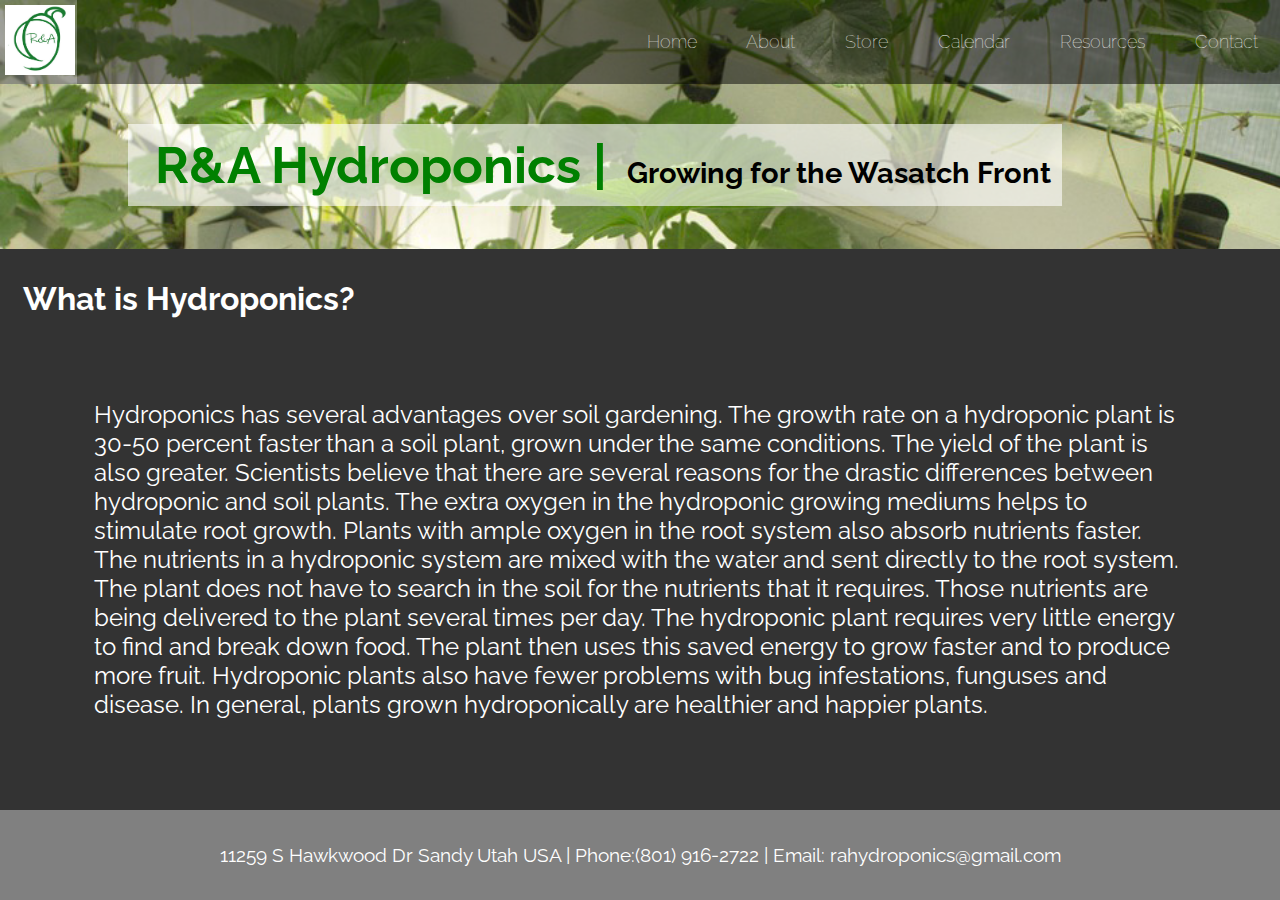
==== About.html @ edbda9c4 "Add files via upload" ====
<!DOCTYPE html>
<html lang="en">

<head>
    <meta charset="UTF-8">
    <meta http-equiv="X-UA-Compatible" content="IE=edge">
    <meta name="viewport" content="width=device-width, initial-scale=1.0">
    <title>RAHydroponics</title>
    <link rel="stylesheet" href="styles.css">
    <link rel="preconnect" href="https://fonts.gstatic.com">

</head>

<body>
    <header class="main-header">

        <nav class="nav main-nav">
            <a href="Index.html"> <img src="logo4.jpg" alt="logo" width="70" height="70"></a>
            <ul>
                <li><a href="index.html">Home</a></li>
                <li><a href="About.html">About</a></li>
                <li><a href="Store.html">Store</a></li>
                <li><a href="Calendar.html">Calendar</a></li>
                <li><a href="Resources.html">Resources</a></li>
                <li><a href="Contact.html">Contact</a></li>
            </ul>
        </nav>

        <div class="subheader">
            <div class="subheader-text-block">
                <h1>R&A Hydroponics |</h1>
                <h2> Growing for the Wasatch Front</h2>
                </h1>
            </div>

        </div>

    </header>




    <main>
        <div class="info">
            <h1>What is Hydroponics?</h1>
            <facts>
                <p>
                    Hydroponics has several advantages over soil gardening. The growth rate on a hydroponic
                    plant
                    is 30-50 percent faster than a soil plant, grown under the same conditions. The yield of the plant
                    is
                    also
                    greater. Scientists believe that there are several reasons for the drastic differences between
                    hydroponic
                    and soil plants. The extra oxygen in the hydroponic growing mediums helps to stimulate root growth.
                    Plants
                    with ample oxygen in the root system also absorb nutrients faster. The nutrients in a hydroponic
                    system
                    are
                    mixed with the water and sent directly to the root system. The plant does not have to search in the
                    soil
                    for
                    the nutrients that it requires. Those nutrients are being delivered to the plant several times per
                    day.
                    The
                    hydroponic plant requires very little energy to find and break down food. The plant then uses this
                    saved
                    energy to grow faster and to produce more fruit. Hydroponic plants also have fewer problems with bug
                    infestations, funguses and disease. In general, plants grown hydroponically are healthier and
                    happier
                    plants.
                </p>
            </facts>
        </div>
    </main>

    <div class="footer">
        <p>
            11259 S Hawkwood Dr Sandy Utah USA | Phone:(801) 916-2722 | Email: rahydroponics@gmail.com
        </p>
    </div>

</body>

</html>
---- styles.css ----
@import url('https://fonts.googleapis.com/css2?family=Raleway&display=swap');

:root {
  --clr-neutral-900:hsl(207,19%,9%);
  --clr-neutral-100:hsl(0,0%,100%);
  --clr-accent-400:hsl(142,90%,61%);

  --clr-bkOpac-200: rgba(0,0,0, .5);
  --clr-navHov-300: rgba(250,250,250, .3);
  }
  
  *,
  *::before,
  *::after {
      box-sizing: border-box;
      font-family: Raleway;
  }


html,body {
  margin:0;
  padding:0;
  height: 100%;
}


body {
  display: grid;
  min-height: 100vh;
  background:#333;
  color: #ffff;
  display: flex;
   flex-direction: column;
  
}

main {
  grid-template-columns: 75% 25%;
  padding: 10px;
  flex: 1 0 auto; 
}



/* ----Nav bar----- */
.nav {
  display: grid;
  grid-template-columns: 6% 94%;
  background-color: var(--clr-bkOpac-200);
  
}

.nav ul {
    margin: 0;
    text-align: Right;
    align-self:center;
}

.nav li {
    display: inline;
}

.nav a {
    display: inline-block;
    color:white;
    padding: .3rem;
    text-decoration: none;
}

.nav a:hover {
    background-color: var(--clr-navHov-300);
}

  .main-nav {
    text-align: left;
    font-size: 1.1em;
    font-weight: lighter;
   
  }

  .main-nav li{
    padding: 0 1em;
  }
  /* ----Title Section on Nav bar----- */
  .main-header {
    text-align: center;
    background-image: url("hydros2.jpg");
    background-size: cover;
    padding-bottom: 5px;
  }

  /* ----SubHeader Block Containing Title----- */

  .subheader {
    padding: 1em;
    display: flex;
    width: 100%;
    height: 10em;
    position: relative;
   }

  .subheader-text-block {
    background-color: rgba(255,255,255, .6);
    text-align:center;
    position:absolute;
    top: 25%;
    left: 10%;
    padding:.7em;
  }

  .subheader-text-block h1{
    font-size: 3.2rem;
    padding:1rem;
    display: inline;
    color: green;
  }

  .subheader-text-block h2{
    font-size: 1.8rem;
    display: inline;
    padding: right 10px;
    color:black;
  }

/* ----Main info ----- */

.info {
  margin: 1%;
}


p{
    margin: 10px;
    /* font-size: 1.5rem; */
    padding: 5%
  }

facts{
  font-size: 1.5rem;
}
  
  .footer {
    position: relative;
    left: 0;
    bottom: 0;
    width: 100%;
    background-color:grey;
    color: white;
    text-align: center;
    flex-shrink:0;
    padding: 5px;
  }

  .footer p{
    background-color: grey;
    padding:1em;
    font-size:1.2em;
   
  }
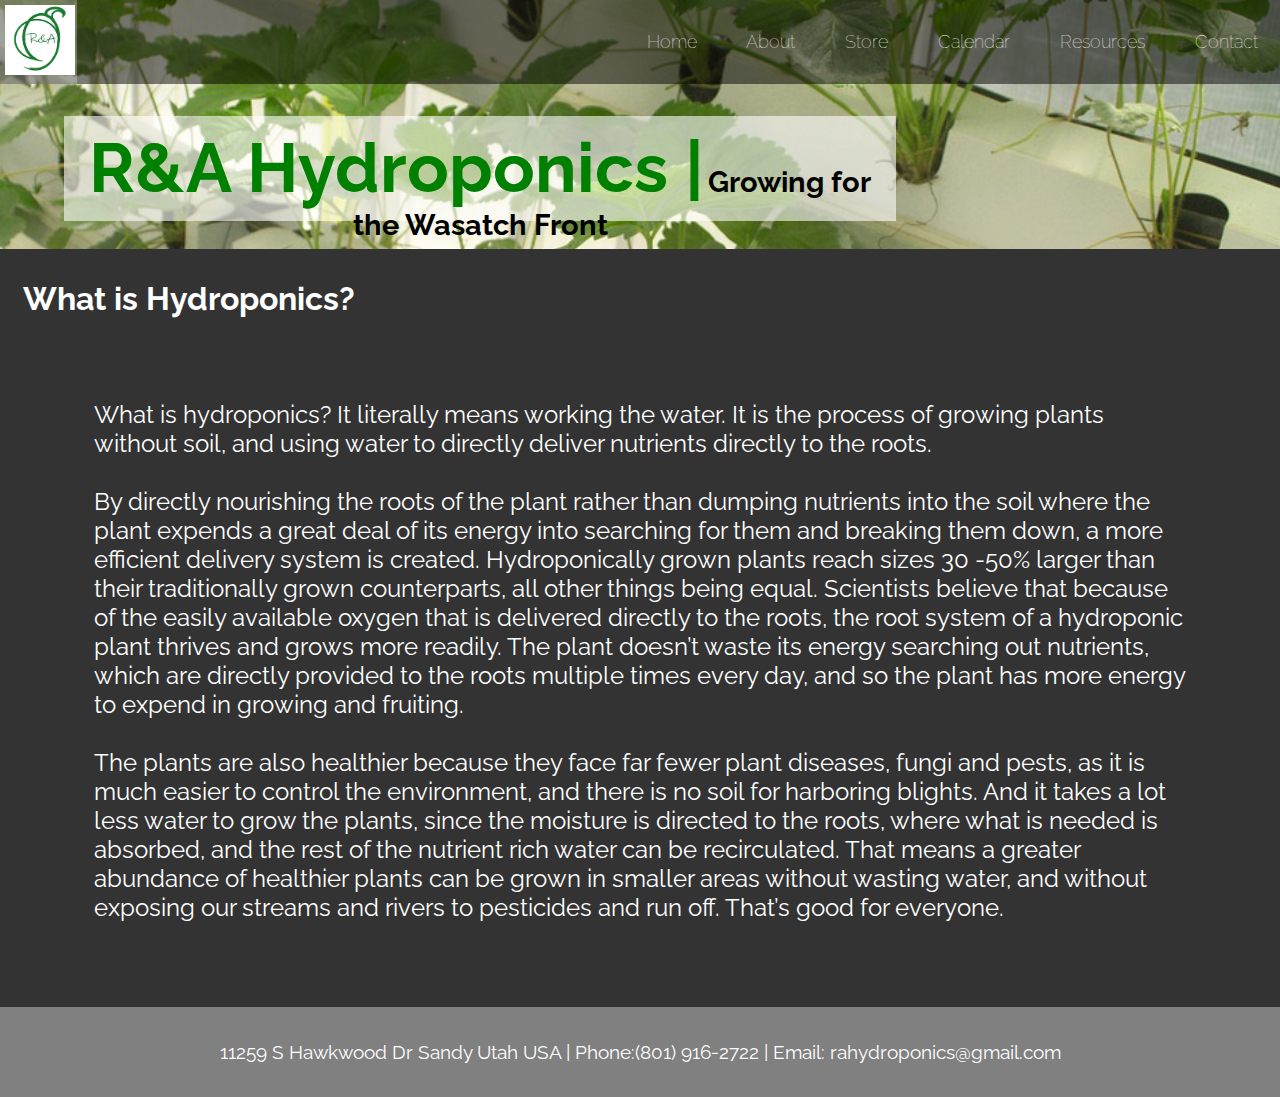
==== commit 16725e28: "Changed text to About" ====
--- a/About.html
+++ b/About.html
@@ -45,30 +45,29 @@
             <h1>What is Hydroponics?</h1>
             <facts>
                 <p>
-                    Hydroponics has several advantages over soil gardening. The growth rate on a hydroponic
-                    plant
-                    is 30-50 percent faster than a soil plant, grown under the same conditions. The yield of the plant
-                    is
-                    also
-                    greater. Scientists believe that there are several reasons for the drastic differences between
-                    hydroponic
-                    and soil plants. The extra oxygen in the hydroponic growing mediums helps to stimulate root growth.
-                    Plants
-                    with ample oxygen in the root system also absorb nutrients faster. The nutrients in a hydroponic
-                    system
-                    are
-                    mixed with the water and sent directly to the root system. The plant does not have to search in the
-                    soil
-                    for
-                    the nutrients that it requires. Those nutrients are being delivered to the plant several times per
-                    day.
-                    The
-                    hydroponic plant requires very little energy to find and break down food. The plant then uses this
-                    saved
-                    energy to grow faster and to produce more fruit. Hydroponic plants also have fewer problems with bug
-                    infestations, funguses and disease. In general, plants grown hydroponically are healthier and
-                    happier
-                    plants.
+                    What is hydroponics? It literally means working the water. It is the process of growing plants
+                    without soil, and using water to directly deliver nutrients directly to the roots.
+                    <br>
+                    <br>
+
+                    By directly nourishing the roots of the plant rather than dumping nutrients into the soil where the
+                    plant expends a great deal of its energy into searching for them and breaking them down, a more
+                    efficient delivery system is created. Hydroponically grown plants reach sizes 30 -50% larger than
+                    their traditionally grown counterparts, all other things being equal. Scientists believe that
+                    because of the easily available oxygen that is delivered directly to the roots, the root system of a
+                    hydroponic plant thrives and grows more readily. The plant doesn’t waste its energy searching out
+                    nutrients, which are directly provided to the roots multiple times every day, and so the plant has
+                    more energy to expend in growing and fruiting.
+                    <br>
+                    <br>
+
+                    The plants are also healthier because they face far fewer plant diseases, fungi and pests, as it is
+                    much easier to control the environment, and there is no soil for harboring blights. And it takes a
+                    lot less water to grow the plants, since the moisture is directed to the roots, where what is needed
+                    is absorbed, and the rest of the nutrient rich water can be recirculated. That means a greater
+                    abundance of healthier plants can be grown in smaller areas without wasting water, and without
+                    exposing our streams and rivers to pesticides and run off. That’s good for everyone.
+
                 </p>
             </facts>
         </div>
--- a/styles.css
+++ b/styles.css
@@ -104,14 +104,16 @@
     background-color: rgba(255,255,255, .6);
     text-align:center;
     position:absolute;
-    top: 25%;
-    left: 10%;
+    width:65%;
+    height:66%;
+    top: 20%;
+    left: 5%;
     padding:.7em;
   }
 
   .subheader-text-block h1{
-    font-size: 3.2rem;
-    padding:1rem;
+    width:90%;
+    font-size: calc(.6* 7.2rem);
     display: inline;
     color: green;
   }
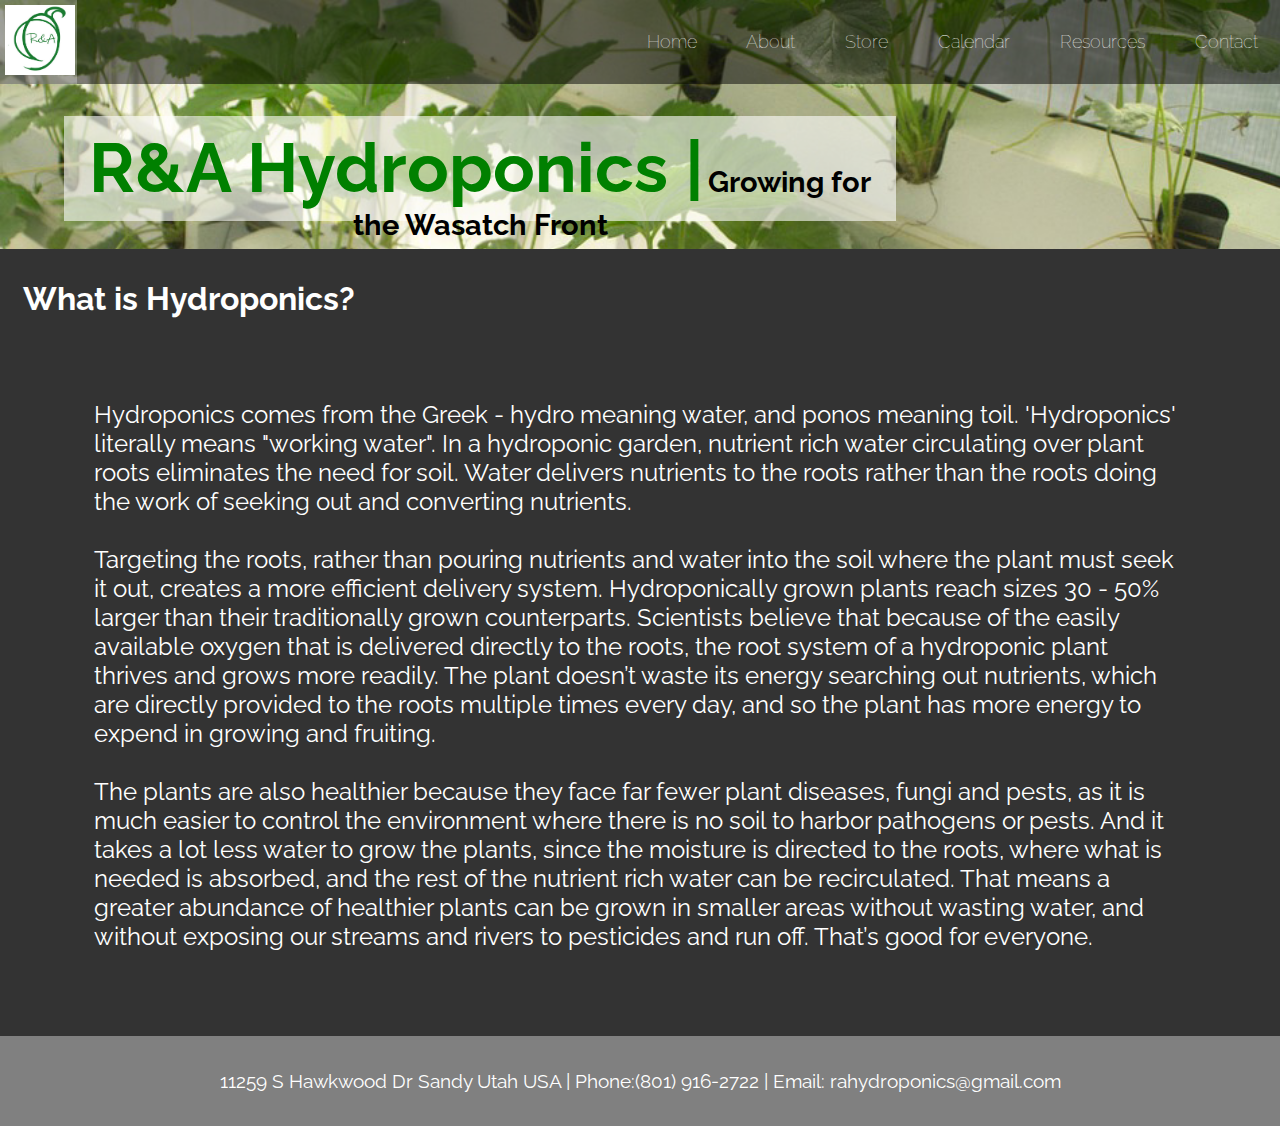
==== commit 81607ca5: "Text edit" ====
--- a/About.html
+++ b/About.html
@@ -45,15 +45,19 @@
             <h1>What is Hydroponics?</h1>
             <facts>
                 <p>
-                    What is hydroponics? It literally means working the water. It is the process of growing plants
-                    without soil, and using water to directly deliver nutrients directly to the roots.
+                    Hydroponics comes from the Greek - hydro meaning water, and ponos meaning toil. 'Hydroponics'
+                    literally
+                    means "working water". In a hydroponic garden, nutrient rich water circulating over plant roots
+                    eliminates the need for soil. Water
+                    delivers nutrients to the roots rather than the roots doing the work of seeking out and converting
+                    nutrients.
                     <br>
                     <br>
 
-                    By directly nourishing the roots of the plant rather than dumping nutrients into the soil where the
-                    plant expends a great deal of its energy into searching for them and breaking them down, a more
-                    efficient delivery system is created. Hydroponically grown plants reach sizes 30 -50% larger than
-                    their traditionally grown counterparts, all other things being equal. Scientists believe that
+                    Targeting the roots, rather than pouring nutrients and water into the soil where the plant
+                    must seek it out, creates a more
+                    efficient delivery system. Hydroponically grown plants reach sizes 30 - 50% larger than
+                    their traditionally grown counterparts. Scientists believe that
                     because of the easily available oxygen that is delivered directly to the roots, the root system of a
                     hydroponic plant thrives and grows more readily. The plant doesn’t waste its energy searching out
                     nutrients, which are directly provided to the roots multiple times every day, and so the plant has
@@ -62,8 +66,9 @@
                     <br>
 
                     The plants are also healthier because they face far fewer plant diseases, fungi and pests, as it is
-                    much easier to control the environment, and there is no soil for harboring blights. And it takes a
-                    lot less water to grow the plants, since the moisture is directed to the roots, where what is needed
+                    much easier to control the environment where there is no soil to harbor pathogens or pests. And it
+                    takes a lot less water to grow the plants, since the moisture is directed to the roots, where what
+                    is needed
                     is absorbed, and the rest of the nutrient rich water can be recirculated. That means a greater
                     abundance of healthier plants can be grown in smaller areas without wasting water, and without
                     exposing our streams and rivers to pesticides and run off. That’s good for everyone.
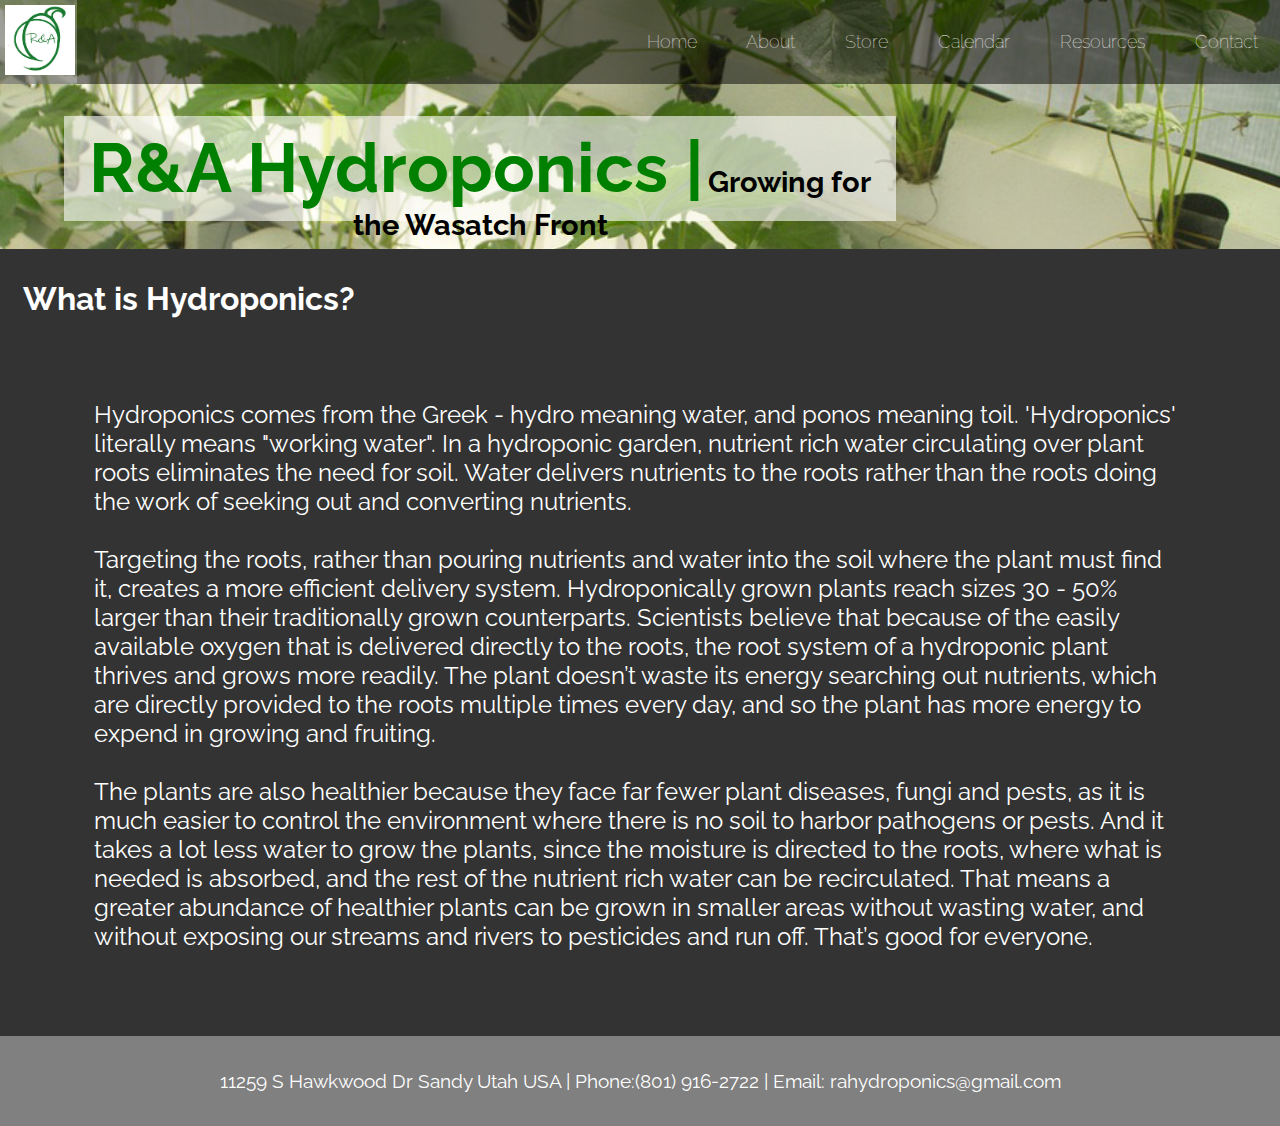
==== commit f6f958df: "text edit" ====
--- a/About.html
+++ b/About.html
@@ -55,7 +55,7 @@
                     <br>
 
                     Targeting the roots, rather than pouring nutrients and water into the soil where the plant
-                    must seek it out, creates a more
+                    must find it, creates a more
                     efficient delivery system. Hydroponically grown plants reach sizes 30 - 50% larger than
                     their traditionally grown counterparts. Scientists believe that
                     because of the easily available oxygen that is delivered directly to the roots, the root system of a
